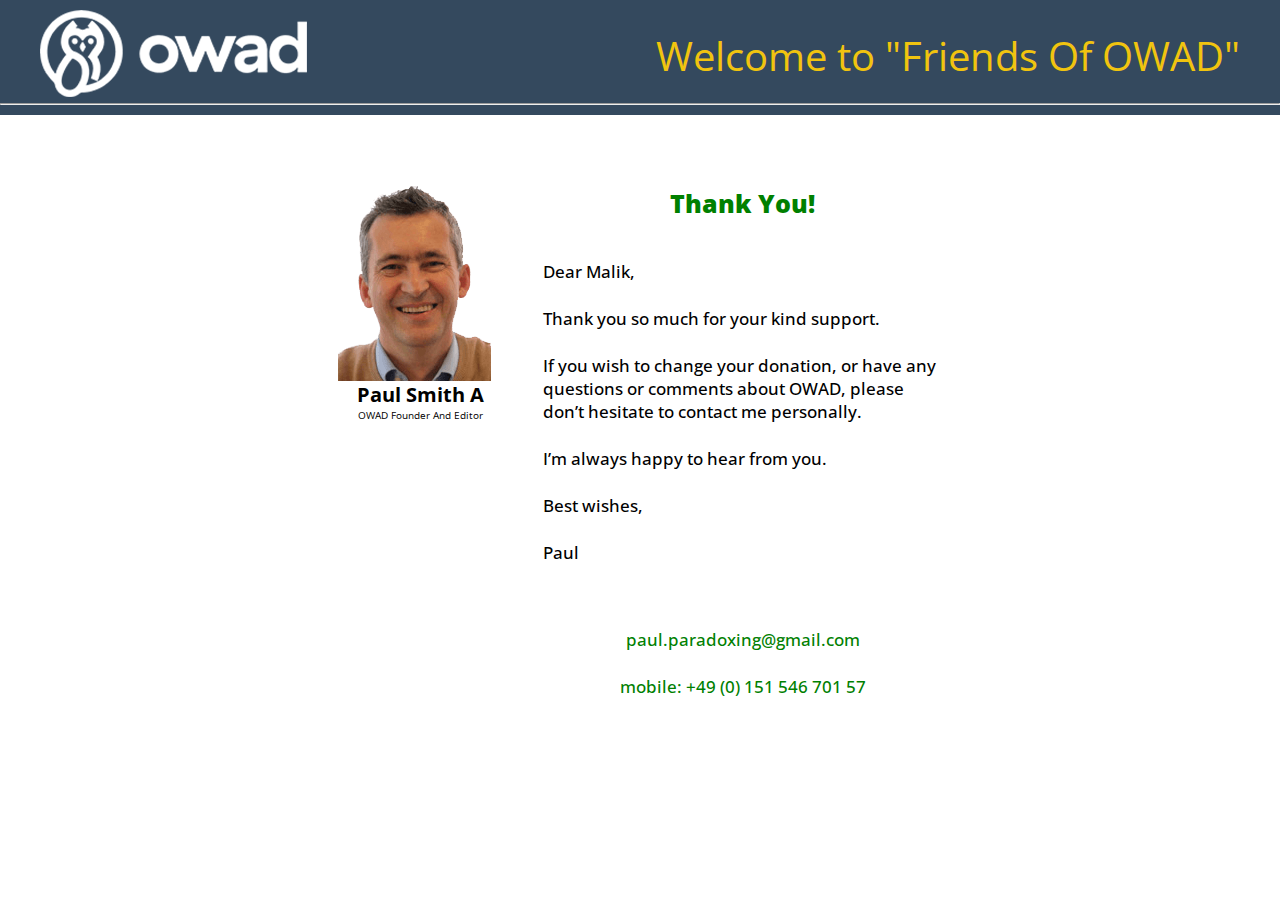
==== notification.html @ 59bcb966 "Covert pdf design to website" ====
<html>
    <head>
        <title>
            One Word A Day
        </title>

        <link href="https://fonts.googleapis.com/css2?family=Open+Sans&display=swap" rel="stylesheet">
        <link href="css/notification.css" rel="stylesheet"/>
        <meta name="viewport" content="width=device-width;initial-scale=1.0"/>

       
    </head>

    <body>
        <nav class="navbar">
            <ul>
                <li><a href="#"><img src="assets/owad.png" alt=""></a></li>
                <li class="navbar_li"><a href="#" class="navbar_li__welcome">Welcome to "Friends Of OWAD"</a></li>
            </ul>
            <hr/>


        </nav>


        <br><br><br><br><br><br><br><br><br>
        <div class="container">
            <div class="notification-header">
                <div class="notification-header--profile" style="text-align: center;">
                    <img src="assets/paul.png" alt="">
                    <h1>Paul Smith A</h1>
                    <p>OWAD Founder And Editor</p>
                </div>
                <div class="notification-header--oward-a">
                    <h1>Thank You!</h1>
                    <p class="ft-20"><div class="ft-17">Dear Malik,</div><br>
                        <div class="ft-17">Thank you so much for your kind support.</div><br>
                       
                        <div class="ft-17">If you wish to change your donation, or have
                            any questions or comments about OWAD,
                            please don’t hesitate to contact me personally.</div><br>
                        

                         <div class="ft-17"> I’m always happy to hear from you.</div><br>
                         <div class="ft-17"> Best wishes,</div><br>
                         <div class="ft-17">  Paul  </div><br>

                       

                       
                     
                        </p>
                        <h4 class="ft-17" style="text-align: center;color:green;">
                            paul.paradoxing@gmail.com
                           
                         </h4>
                         <br>
                         <h4 class="ft-17" style="text-align: center;color:green;">
                            mobile: +49 (0) 151 546 701 57
                         </h4>
                </div>
            </div>


        </div>

        <br><br><br><br>


</body>
</html>
---- css/notification.css ----
@import url('navbar.css');


.notification-header{
    display:flex;
    justify-content: center;
    align-items: flex-start;
    flex-wrap: wrap;
    margin-top: 6rem;
}

.notification-header--oward-a{
    width:40rem;
    margin-left: 4rem;
   
    
}

.notification-header--oward-a h1{
    font-size: 2.5rem;
    font-weight: 900;
    color:green;
    text-align: center;

   
}

.notification-header--oward-a p{
   
    text-align: start;
    margin-top: 4rem;
}

.ft-17{
    font-weight: 500;
    font-size: 1.7rem;
    margin-bottom: 1rem;
}
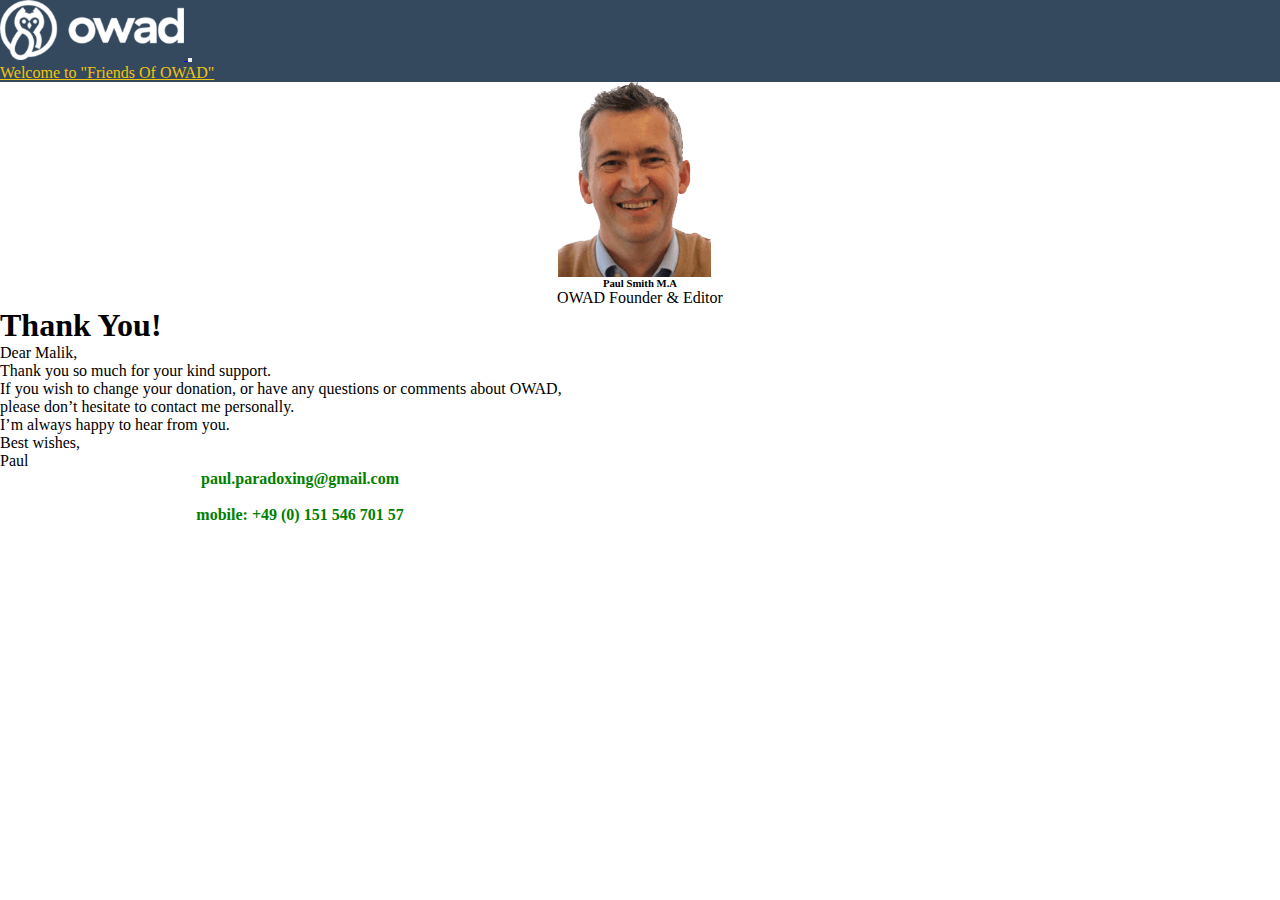
==== commit 67eec471: "Changes layout problem and convert complete into bootstrap" ====
--- a/notification.html
+++ b/notification.html
@@ -5,45 +5,51 @@
         </title>
 
         <link href="https://fonts.googleapis.com/css2?family=Open+Sans&display=swap" rel="stylesheet">
-        <link href="css/notification.css" rel="stylesheet"/>
-        <meta name="viewport" content="width=device-width;initial-scale=1.0"/>
+        <link rel="stylesheet" href="css/notification.css">
+        <meta name="viewport" content="width=device-width,initial-scale=1.0"/>
+        <link rel="stylesheet" href="https://stackpath.bootstrapcdn.com/bootstrap/4.5.0/css/bootstrap.min.css" integrity="sha384-9aIt2nRpC12Uk9gS9baDl411NQApFmC26EwAOH8WgZl5MYYxFfc+NcPb1dKGj7Sk" crossorigin="anonymous">
 
        
     </head>
 
     <body>
-        <nav class="navbar">
-            <ul>
-                <li><a href="#"><img src="assets/owad.png" alt=""></a></li>
-                <li class="navbar_li"><a href="#" class="navbar_li__welcome">Welcome to "Friends Of OWAD"</a></li>
-            </ul>
-            <hr/>
+        <nav class="navbar navbar-expand-lg navbar-bg">
+            <a class="navbar-brand" href="#">
+                <img src="assets/owad.png" alt="" height="60px">
+            </a>
+            <button class="navbar-toggler" type="button" data-toggle="collapse" data-target="#navbarSupportedContent" aria-controls="navbarSupportedContent" aria-expanded="false" aria-label="Toggle navigation">
+              <span class="navbar-toggler-icon"></span>
+            </button>
+            <a href="#" class="navbar-welcome-text">Welcome to "Friends Of OWAD"</a>
+          
+          </nav>
+    </nav>
 
 
-        </nav>
+      
+      
 
 
-        <br><br><br><br><br><br><br><br><br>
-        <div class="container">
-            <div class="notification-header">
-                <div class="notification-header--profile" style="text-align: center;">
+            <div class="d-flex flex-wrap justify-content-center align-items-center mt-5 text-center">
+                <div  style="text-align: center;">
                     <img src="assets/paul.png" alt="">
-                    <h1>Paul Smith A</h1>
-                    <p>OWAD Founder And Editor</p>
+                    <h6>Paul Smith M.A</h6>
+                    <span>OWAD Founder & Editor</span>
                 </div>
-                <div class="notification-header--oward-a">
+    
+                <div class="support--oward-a">
                     <h1>Thank You!</h1>
-                    <p class="ft-20"><div class="ft-17">Dear Malik,</div><br>
-                        <div class="ft-17">Thank you so much for your kind support.</div><br>
+                    <p class="ft-20"><div class="ft-17">Dear Malik,</div>
+                        <div class="ft-17">Thank you so much for your kind support.</div>
                        
                         <div class="ft-17">If you wish to change your donation, or have
                             any questions or comments about OWAD,
-                            please don’t hesitate to contact me personally.</div><br>
+                            please don’t hesitate to contact me personally.</div>
                         
 
-                         <div class="ft-17"> I’m always happy to hear from you.</div><br>
-                         <div class="ft-17"> Best wishes,</div><br>
-                         <div class="ft-17">  Paul  </div><br>
+                         <div class="ft-17"> I’m always happy to hear from you.</div>
+                         <div class="ft-17"> Best wishes,</div>
+                         <div class="ft-17">  Paul  </div>
 
                        
 
@@ -59,13 +65,24 @@
                             mobile: +49 (0) 151 546 701 57
                          </h4>
                 </div>
+    
             </div>
 
 
-        </div>
+
+        
+                
+          
+
+
+       
 
         <br><br><br><br>
 
+        <script src="https://code.jquery.com/jquery-3.5.1.slim.min.js" integrity="sha384-DfXdz2htPH0lsSSs5nCTpuj/zy4C+OGpamoFVy38MVBnE+IbbVYUew+OrCXaRkfj" crossorigin="anonymous"></script>
+        <script src="https://cdn.jsdelivr.net/npm/popper.js@1.16.0/dist/umd/popper.min.js" integrity="sha384-Q6E9RHvbIyZFJoft+2mJbHaEWldlvI9IOYy5n3zV9zzTtmI3UksdQRVvoxMfooAo" crossorigin="anonymous"></script>
+        <script src="https://stackpath.bootstrapcdn.com/bootstrap/4.5.0/js/bootstrap.min.js" integrity="sha384-OgVRvuATP1z7JjHLkuOU7Xw704+h835Lr+6QL9UvYjZE3Ipu6Tp75j7Bh/kR0JKI" crossorigin="anonymous"></script>
+        
 
 </body>
 </html>--- a/css/notification.css
+++ b/css/notification.css
@@ -1,38 +1,63 @@
-@import url('navbar.css');
+:root{
+    --text-color:#f1c40f;
+    --main-family:'Open Sans', sans-serif;
+
+}
+
+*{
+    margin: 0;
+    padding: 0;
+}
 
 
-.notification-header{
-    display:flex;
-    justify-content: center;
-    align-items: flex-start;
-    flex-wrap: wrap;
-    margin-top: 6rem;
+.navbar-bg{
+    background-color: #34495e;
+    width:100%;
+   
+
 }
 
-.notification-header--oward-a{
-    width:40rem;
-    margin-left: 4rem;
-   
-    
+.navbar-welcome-text{
+    margin-left: auto;
+    margin-right: 2px;
+    display: block;
+    color:var(--text-color);
 }
 
-.notification-header--oward-a h1{
-    font-size: 2.5rem;
-    font-weight: 900;
-    color:green;
-    text-align: center;
-
-   
+.support--oward-a{
+    width: 600px;
 }
 
-.notification-header--oward-a p{
+@media only screen and (max-width: 75em) {
+    /* sm tablet */
+  
+     .navbar-welcome-text{
+         font-size: 15px;
+     }
+  
+  }
+    
+     
    
-    text-align: start;
-    margin-top: 4rem;
-}
-
-.ft-17{
-    font-weight: 500;
-    font-size: 1.7rem;
-    margin-bottom: 1rem;
-}+  
+  
+   @media only screen and (max-width: 56.25em) {
+   
+          /* xs  */
+    
+          .navbar-welcome-text{
+              display: none;
+          }
+        
+  
+         
+          .green-heading{
+              font-size: 28px;
+              margin:0 auto;
+          }
+         
+      
+   
+  
+  
+     }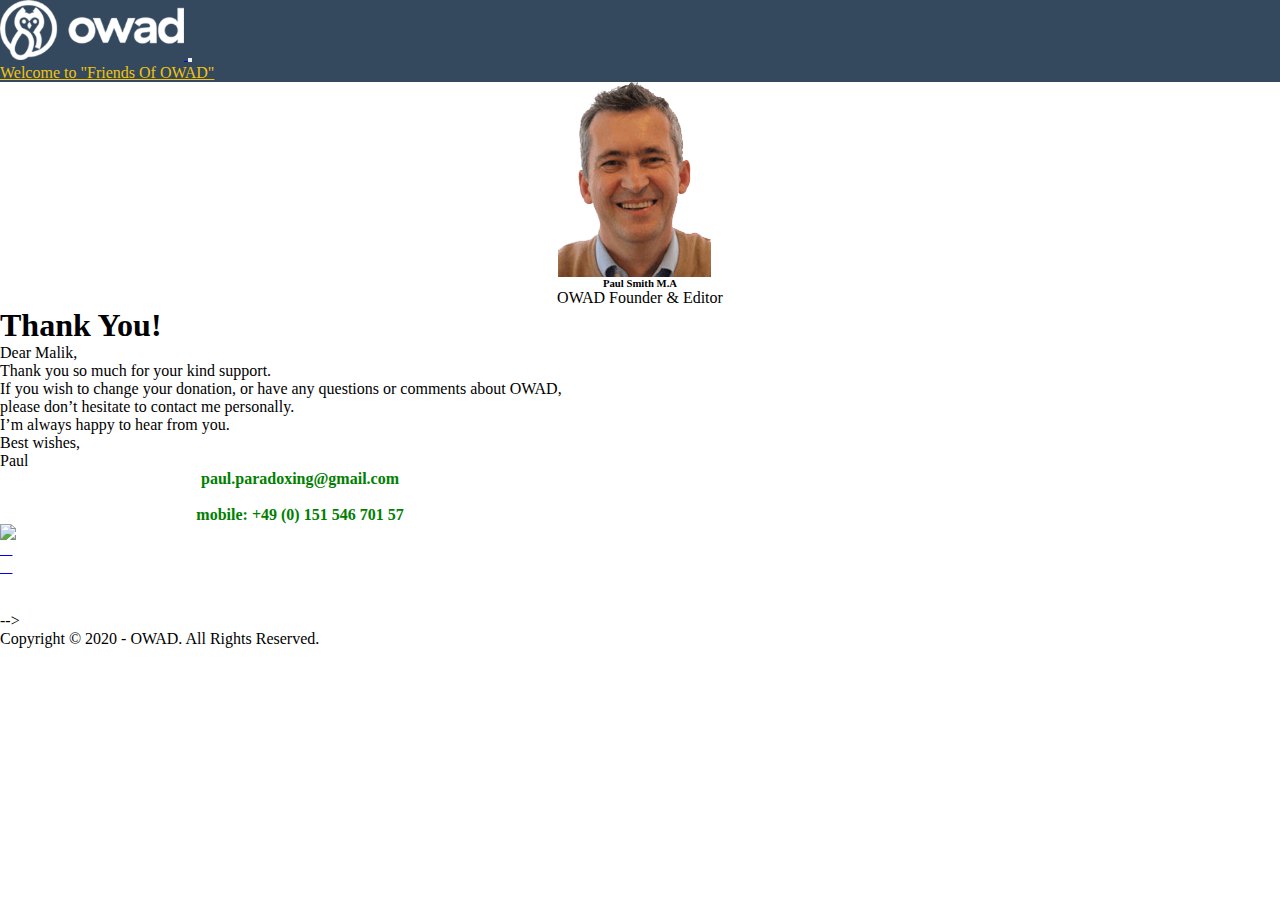
==== commit 35a17382: "Added footer in notification.html" ====
--- a/notification.html
+++ b/notification.html
@@ -8,6 +8,26 @@
         <link rel="stylesheet" href="css/notification.css">
         <meta name="viewport" content="width=device-width,initial-scale=1.0"/>
         <link rel="stylesheet" href="https://stackpath.bootstrapcdn.com/bootstrap/4.5.0/css/bootstrap.min.css" integrity="sha384-9aIt2nRpC12Uk9gS9baDl411NQApFmC26EwAOH8WgZl5MYYxFfc+NcPb1dKGj7Sk" crossorigin="anonymous">
+
+
+
+   <!-- styles & javascript -->
+   <script src="https://ajax.googleapis.com/ajax/libs/jquery/3.3.1/jquery.min.js"></script>
+   <script src="https://maxcdn.bootstrapcdn.com/bootstrap/3.4.0/js/bootstrap.min.js"></script>
+   <link rel="stylesheet" href="https://use.fontawesome.com/releases/v5.8.1/css/all.css" integrity="sha384-50oBUHEmvpQ+1lW4y57PTFmhCaXp0ML5d60M1M7uH2+nqUivzIebhndOJK28anvf" crossorigin="anonymous">
+   <link rel="stylesheet" type="text/css" href="http://pepper.owad.de/front/css/style.css">
+   
+   <link rel="stylesheet" type="text/css" href="http://pepper.owad.de/front/css/mediaquery.css">
+   <link rel="stylesheet" href="https://use.fontawesome.com/releases/v5.6.3/css/all.css" integrity="sha384-UHRtZLI+pbxtHCWp1t77Bi1L4ZtiqrqD80Kn4Z8NTSRyMA2Fd33n5dQ8lWUE00s/" crossorigin="anonymous">
+   <link href="https://maxcdn.bootstrapcdn.com/font-awesome/4.7.0/css/font-awesome.min.css" rel="stylesheet">
+   <script type="text/javascript" src="http://pepper.owad.de/front/js/jquery-1.11.0.min.js"></script>
+   <script type="text/javascript" src="http://pepper.owad.de/front/js/responsiveCarousel.min.js"></script>
+   <script src='https://kit.fontawesome.com/a076d05399.js'></script>
+   <script type="text/javascript" src="https://ajax.googleapis.com/ajax/libs/jquery/2.2.4/jquery.min.js"></script>
+     
+     <script type="text/javascript" src="js/jquery.ihavecookies.js"></script>
+     <script src='https://kit.fontawesome.com/a076d05399.js'></script>     
+
 
        
     </head>
@@ -72,17 +92,96 @@
 
         
                 
-          
+           
+        <style type="text/css">
+            .footer-menu{
+                color:#fff;
+            }
+            .footer-menu:hover{
+                color:#bdb2b2;
+                text-decoration:none;
+            }
+        </style>
+        <div class="container-fluid footer_container">
+            <div class="col-md-12 col-xs-12 orange_logo text-center">
+                <img src="http://pepper.owad.de/front/images/owad-orange-new.png" class="img-responsive">
+            </div>
+            <div class="container">
+                <div class="col-md-12 col-xs-12 foot_lis">
+                    <div class="col-md-12 col-xs-12 foot_bor"></div>
+                    <ul class="un_list">
+                        <li class="my_fac"><a href="#"><i class='fab fa-facebook-f'></i></a></li>
+                        <li><a href="#"><i class='fab fa-twitter'></i></a></li>
+                        <li class="my_likin"><a href="#"><i class='fab fa-linkedin-in'></i></a></li>
+                        <li><a href="#"><i class='fab fa-google-plus-g'></i></a></li>
+                    </ul>
+                </div>
+        
+                <div class="clearfix"></div>
+    
+                  <!-- <div class="th_col_foot "> 
+                    <div class="col-md-4 col-xs-12 smit_foot">
+                        <h5>GET IN TOUCH</h5>
+                        <p>ADDRESS</p>
+                        <ul>
+                            <li>Paul Smith Associates </li>
+                            <li>GmbH & Co. KG</li>
+                            <li>Schulweg 51, 87775 Salgen</li>
+                        </ul>
+        
+                        <div>
+                            <h5>EMAIL</h5>
+                            <p>Support Email :<span> support@owad.de</span></p>
+                            <p>Direct Mail : <span> paul@owad.de</span></p>
+                        </div>
+        
+                        <div>
+                            <h5>PHONE</h5>
+                            <p>Telephone :<span>0049 8266 1071</span></p>
+                            <p>Telefax :<span>0049 8266 618</span></p>
+                        </div>
+                    </div>
+                    <div class="col-md-4 col-xs-12 smit_foot tet_alig">
+                        <h5>HARDEST WORDS IN 2017</h5>
+                        <div>
+                            <a class="footer-menu" href="http://pepper.owad.de/word-show/little-englander"><h5>Little Englander <i class='fas fa-long-arrow-alt-right'></i></h5></a>
+                            <p>April 12, 2017</p>
+                        </div>
+                        <div>
+                            <a class="footer-menu" href="http://pepper.owad.de/word-show/it-was-touch-and-go"><h5>It was Touch and Go <i class='fas fa-long-arrow-alt-right'></i></h5></a>
+                            <p>Nov 15, 2017</p>
+                        </div>
+                        <div>
+                            <a class="footer-menu" href="http://pepper.owad.de/word-show/fisticuffs"><h5>Fisticuffs <i class='fas fa-long-arrow-alt-right'></i></h5></a>
+                            <p>August 31, 2017</p>
+                        </div>
+                    </div>
+                    <div class="col-md-4 col-xs-12 smit_foot ll_last_list">
+                        <h5>INFORMATION</h5>
+                        <ul>
+                            <li><a class="footer-menu" href="http://pepper.owad.de/about-owad">About Us</a></li>
+                            <li><a class="footer-menu" href="http://pepper.owad.de/lastWords/5">Quiz</a></li>
+                            <li><a class="footer-menu" href="http://pepper.owad.de/recommendations">Recommend Owad</a></li>
+                            <li><a class="footer-menu" href="http://pepper.owad.de/contact">Contact & Help</a></li>
+                            <li><a class="footer-menu" href="#">Terms & Conditions</a></li>
+                            <li><a class="footer-menu" href="http://pepper.owad.de/privacy">Privacy Statement</a></li>  
+                            <li><a class="footer-menu" href="#">Imprint</a></li>  
+                        </ul>
+                    </div>
+                </div>  --> -->
+    
+    
+    
+            </div>
+        </div>
+        
+        <div class="container-fluid copy_righ">
+            <div class="col-md-12 col-xs-12">
+                <p>Copyright © 2020 - OWAD. All Rights Reserved.</p>
+            </div>
+        </div> 
 
-
-       
-
-        <br><br><br><br>
-
-        <script src="https://code.jquery.com/jquery-3.5.1.slim.min.js" integrity="sha384-DfXdz2htPH0lsSSs5nCTpuj/zy4C+OGpamoFVy38MVBnE+IbbVYUew+OrCXaRkfj" crossorigin="anonymous"></script>
-        <script src="https://cdn.jsdelivr.net/npm/popper.js@1.16.0/dist/umd/popper.min.js" integrity="sha384-Q6E9RHvbIyZFJoft+2mJbHaEWldlvI9IOYy5n3zV9zzTtmI3UksdQRVvoxMfooAo" crossorigin="anonymous"></script>
-        <script src="https://stackpath.bootstrapcdn.com/bootstrap/4.5.0/js/bootstrap.min.js" integrity="sha384-OgVRvuATP1z7JjHLkuOU7Xw704+h835Lr+6QL9UvYjZE3Ipu6Tp75j7Bh/kR0JKI" crossorigin="anonymous"></script>
-        
+     
 
 </body>
 </html>